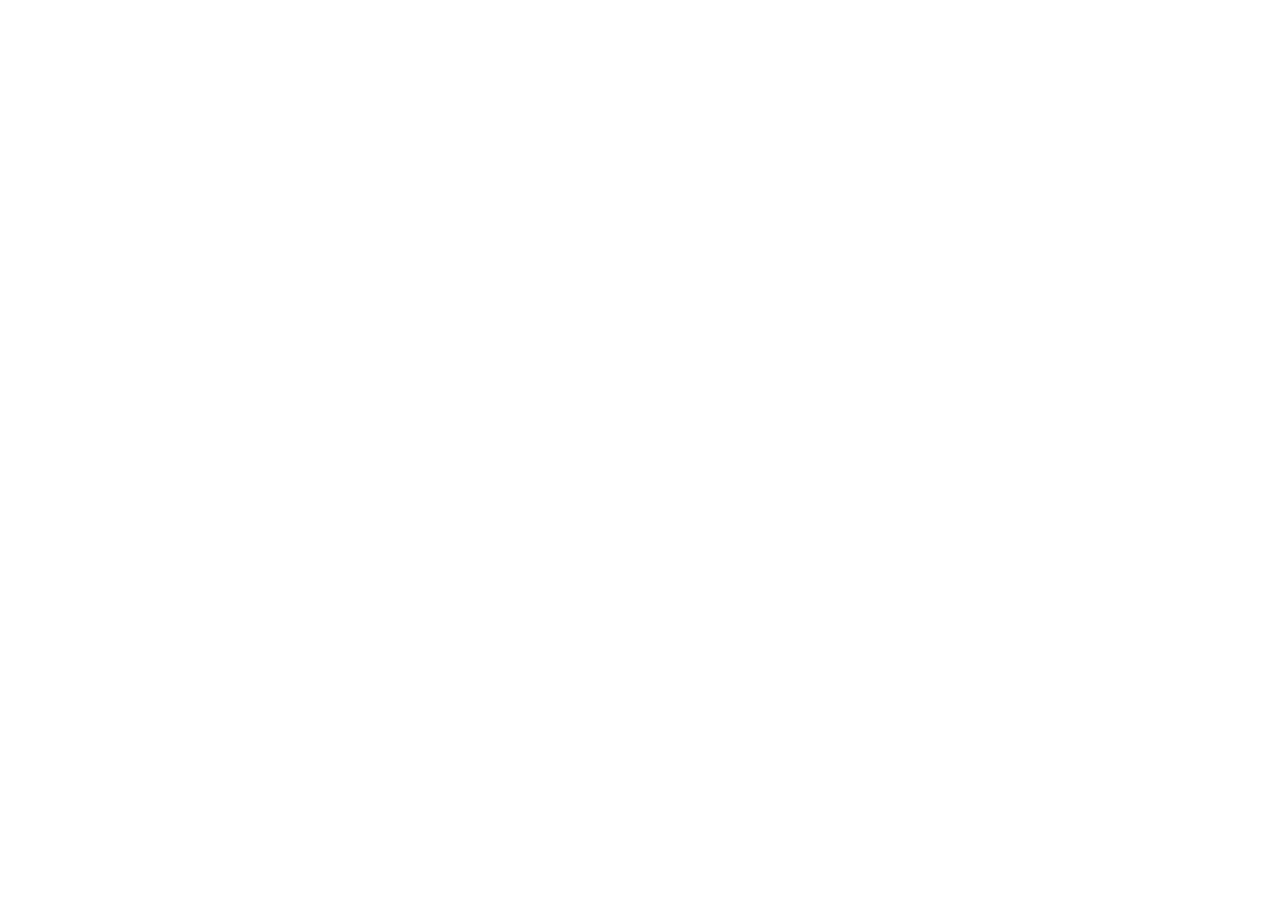
==== html/gioi-thieu.html @ 983fa443 "1" ====
<DOctype html>
<html Lang = <"vi">
      </head>
               <title>Thông tin cá nhân</tittle>
                <meta charset = "utf-8">
           
              </head>
              <body>
                      <h3>Trang thông tin cá nhân</h3>
     
             </body>
</html>
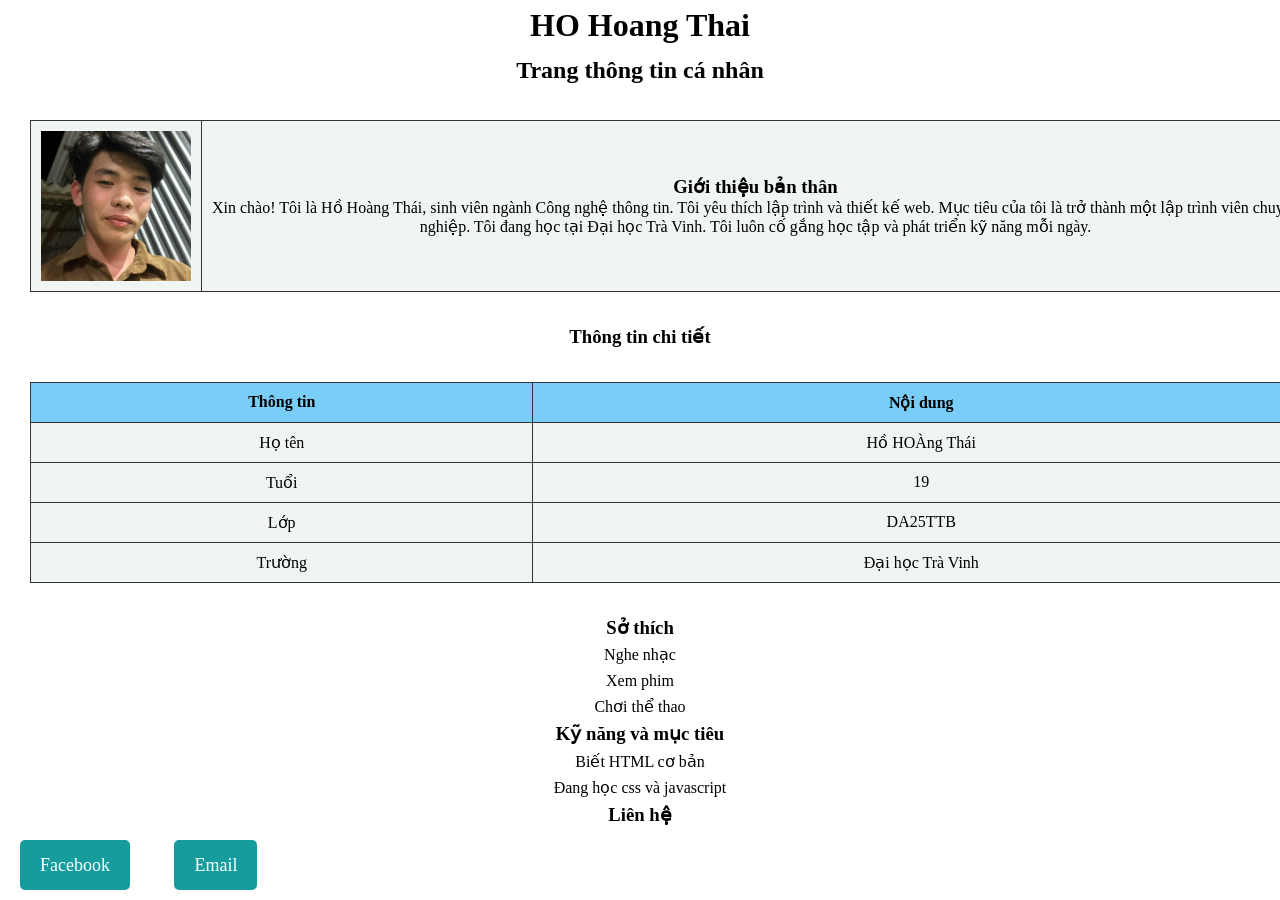
==== commit b1b83ac3: "anhHo" ====
--- a/html/gioi-thieu.html
+++ b/html/gioi-thieu.html
@@ -1,12 +1,79 @@
-<DOctype html>
-<html Lang = <"vi">
-      </head>
-               <title>Thông tin cá nhân</tittle>
-                <meta charset = "utf-8">
-           
-              </head>
-              <body>
-                      <h3>Trang thông tin cá nhân</h3>
-     
-             </body>
+
+</html><!DOCTYPE html>
+<html lang="en">
+<head>
+    <meta charset="UTF-8">
+    <meta name="viewport" content="width=device-width, initial-scale=1.0">
+    <title>myinfor</title>
+    <link rel="stylesheet" href="../css/style.css">
+</head>
+<body>
+        <!-- tiêu đề -->
+        <h1>HO Hoang Thai</h1>
+        <h2>Trang thông tin cá nhân</h2>
+        <!-- ảnh và thông tin -->
+        <table border="1">
+            <tbody>
+                <tr>
+                    <td class="avt">
+                        <img src="../assets/images/avatar.jpg" alt ="avt">
+                    </td>
+    
+                    <td class="infor">
+                        <h3>Giới thiệu bản thân</h3>
+    
+                        <p>Xin chào! Tôi là Hồ Hoàng Thái, sinh viên ngành Công nghệ thông tin. Tôi yêu thích lập trình và thiết kế web. Mục tiêu của tôi là trở thành một lập trình viên chuyên nghiệp.
+    Tôi đang học tại Đại học Trà Vinh. Tôi luôn cố gắng học tập và phát triển kỹ năng mỗi ngày.</p>
+                    </td>
+                </tr>
+            </tbody>
+        </table>
+        <!-- bảng thông tin -->
+            <h3>Thông tin chi tiết</h3>
+            <table border="1">
+                <tbody>
+                    <tr>
+                        <th>Thông tin</th>
+                        <th>Nội dung</th>
+                    </tr>
+                    <tr>
+                        <td>Họ tên</td>
+                        <td>Hồ HOÀng Thái
+                    </tr>
+                    <tr>
+                        <td>Tuổi</td>
+                        <td>19</td>
+                    </tr>
+                    <tr>
+                        <td>Lớp</td>
+                        <td>DA25TTB</td>
+                    </tr>
+                    <tr>
+                        <td>Trường</td>
+                        <td>Đại học Trà Vinh</td>
+                    </tr>
+                </tbody>
+            </table>
+            <!-- Sở thích -->
+             <h3>Sở thích</h3>
+             <ul>
+                <li>Nghe nhạc</li>
+                <li>Xem phim</li>
+                <li>Chơi thể thao</li>
+             </ul>
+             <!-- Kỹ năng -->
+              <h3>Kỹ năng và mục tiêu</h3>
+              <ol>
+                <li>Biết HTML cơ bản</li>
+                <li>Đang học css và javascript</li>
+              </ol>
+              <!-- liên hệ -->
+               <h3>Liên hệ</h3>
+                <button class="social">
+                     <a href="#">Facebook</a>
+                </button>
+                <button class="social">
+                     <a href="#">Email</a>
+                </button>
+</body>
 </html>
--- a/css/style.css
+++ b/css/style.css
@@ -0,0 +1,79 @@
+*{
+	margin:0;
+	padding:0;
+	font-family: "Times New Roman", Times, serif;
+}
+img{
+	width:50%;
+	max-width:200px;
+	
+}body{
+    font-family: Arial, sans-serif;
+    line-height:1.6;		
+}
+
+table{
+    width: 100%;
+    border-collapse: collapse;
+    margin-bottom: 20px;
+    text-align:center;
+    margin:30px 30px;
+}
+
+table, th, td{
+    border: 1px solid #333;
+}
+
+th{
+    background-color: #78cef7;
+}
+td{
+    background-color: #f0f5f4;
+}
+td:hover{
+    background-color: rgb(96, 173, 218);
+}
+
+th, td{
+    padding: 10px;
+}
+
+.main-infor{
+    border-radius: 10px;
+    overflow: hidden;
+}
+
+img{
+    width: 150px;
+    height: 150px;
+    object-fit: cover;
+}
+
+.social{
+    color: #f2f2f2;
+    height: 50px;
+    border-radius: 5px;
+    margin: 10px 20px;
+    cursor: pointer;
+    border: 1px solid #ddd;
+    background-color: #169c9c;
+    padding: 10px 20px;
+    transition: 0.3s;
+    font-size: 18px;
+    border: none;
+}
+.social:hover{
+    background: #0eb994;
+    transform: scale(1.05);
+}
+
+.container{
+    background-color: #f0a3a3;
+}
+a{
+    text-decoration: none;
+    color: #fff;
+}
+h1,h2,h3,li{
+    text-align:center;
+}
